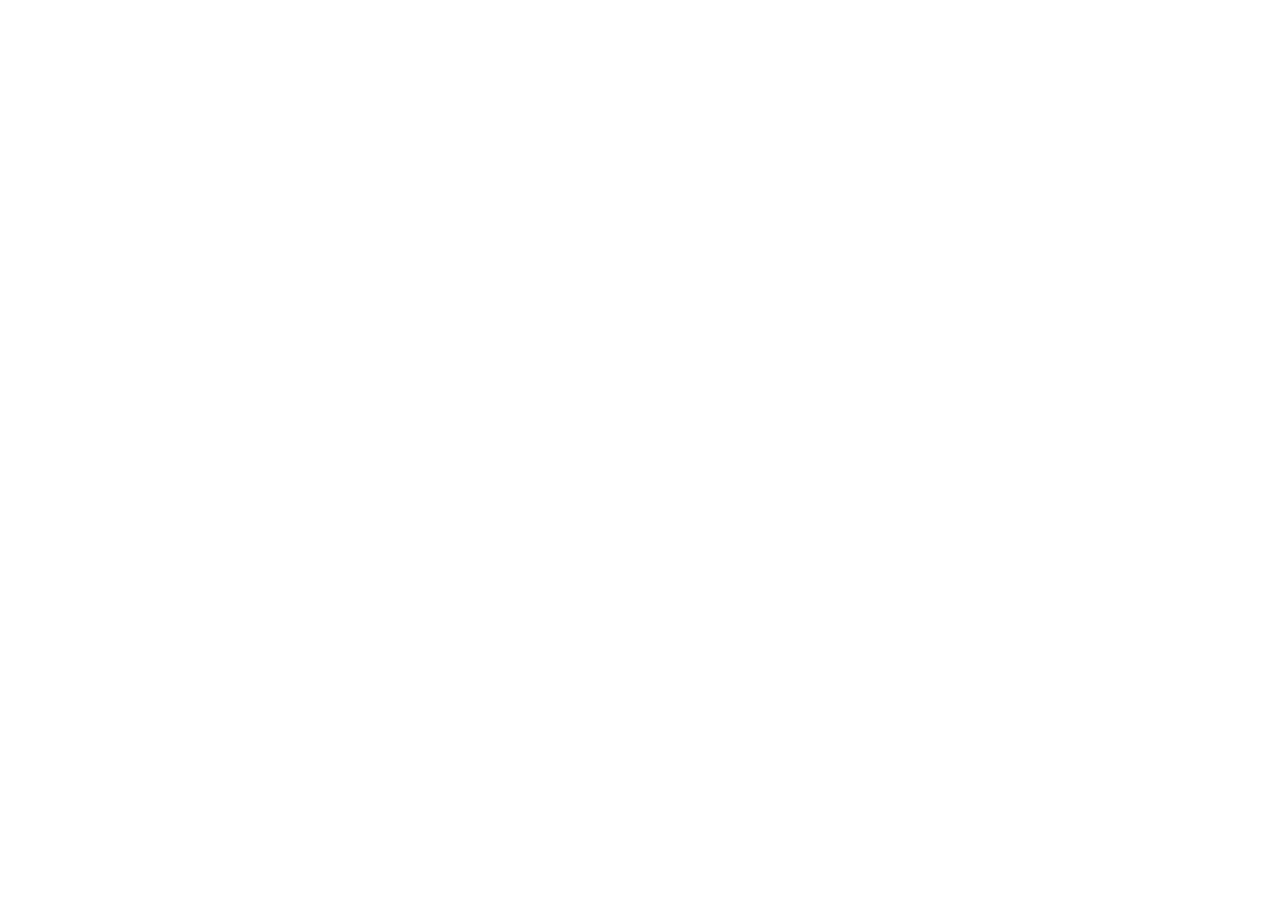
==== home.html @ 18b12be5 "Setup page overhaul" ====
<!DOCTYPE html>
<html lang="en">
	<head>
		<meta charset="UTF-8" />
		<meta name="viewport" content="width=device-width, initial-scale=1.0" />
		<link rel="stylesheet" href="css/styles.css" />
		<link href="https://cdn.jsdelivr.net/npm/bootstrap@5.3.6/dist/css/bootstrap.min.css" rel="stylesheet" integrity="sha384-4Q6Gf2aSP4eDXB8Miphtr37CMZZQ5oXLH2yaXMJ2w8e2ZtHTl7GptT4jmndRuHDT" crossorigin="anonymous" />
		<script src="https://cdn.jsdelivr.net/npm/bootstrap@5.3.6/dist/js/bootstrap.bundle.min.js" integrity="sha384-j1CDi7MgGQ12Z7Qab0qlWQ/Qqz24Gc6BM0thvEMVjHnfYGF0rmFCozFSxQBxwHKO" crossorigin="anonymous"></script>
		<title>Leen Ritserveldt - Game Development Portfolio</title>
	</head>
	<body>
        <header></header>
        <main></main>
        <footer></footer>
    </body>
</html>
---- css/styles.css ----
/*---------------------------------------/*
 # SETTINGS
/*---------------------------------------*/
/*---------------------------------------/*
 # GENERIC
/*---------------------------------------*/
/*---------------------------------------/*
 # ELEMENTS
/*---------------------------------------*/
/*---------------------------------------/*
 # OBJECTS
/*---------------------------------------*/
/*---------------------------------------/*
 # COMPONENTS
/*---------------------------------------*/
/*---------------------------------------/*
 # UTILITIES
/*---------------------------------------*/
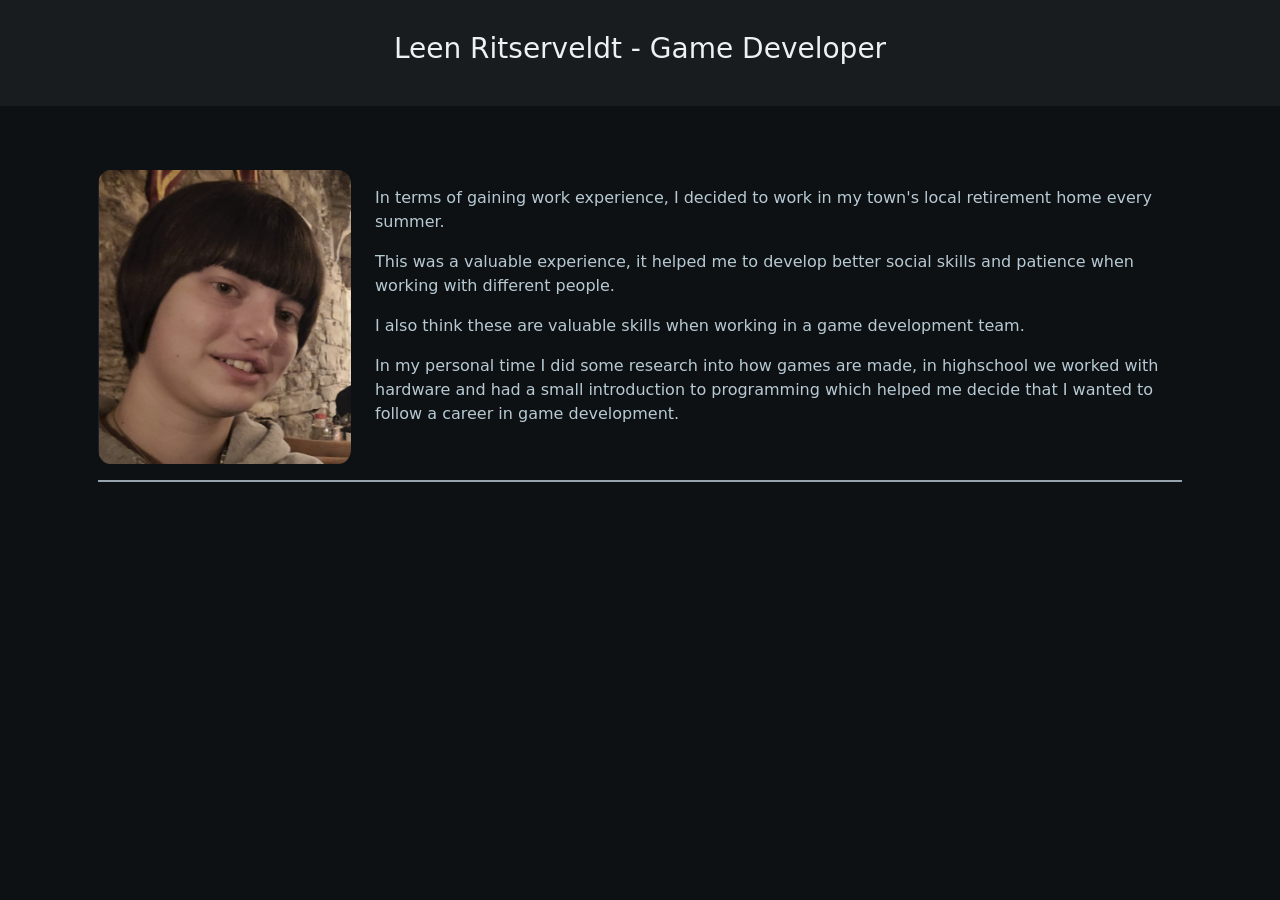
==== commit f20cae5f: "Personal bubble" ====
--- a/home.html
+++ b/home.html
@@ -9,8 +9,30 @@
 		<title>Leen Ritserveldt - Game Development Portfolio</title>
 	</head>
 	<body>
-        <header></header>
-        <main></main>
-        <footer></footer>
-    </body>
+		<header>
+			<div class="c-header">
+				<h3>Leen Ritserveldt - Game Developer</h3>
+			</div>
+		</header>
+		<main>
+			<div class="container">
+				<div class="c-personal">
+					<div class="row">
+						<div class="col-sm-4 col-md-3 c-personal__img__container">
+							<img class="c-personal__img" src="images/LeenPhoto.png" alt="Leen" />
+						</div>
+						<div class="col-sm-8 col-md-9 c-personal__text">
+							<p>In terms of gaining work experience, I decided to work in my town's local retirement home every summer.</p>
+							<p>This was a valuable experience, it helped me to develop better social skills and patience when working with different people.</p>
+							<p>I also think these are valuable skills when working in a game development team.</p>
+
+							<p>In my personal time I did some research into how games are made, in highschool we worked with hardware and had a small introduction to programming which helped me decide that I wanted to follow a career in game development.</p>
+						</div>
+					</div>
+					<hr>
+				</div>
+			</div>
+		</main>
+		<footer></footer>
+	</body>
 </html>
--- a/css/styles.css
+++ b/css/styles.css
@@ -4,6 +4,29 @@
 /*---------------------------------------/*
  # GENERIC
 /*---------------------------------------*/
+body {
+  background-color: #0e1113 !important;
+}
+
+h1,
+h2,
+h3,
+h4,
+h5,
+h6 {
+  color: #eef1f3 !important;
+}
+
+p,
+li {
+  color: #b7cad4 !important;
+}
+
+hr {
+  opacity: 0.8 !important;
+  border: 1px solid #b7cad4 !important;
+}
+
 /*---------------------------------------/*
  # ELEMENTS
 /*---------------------------------------*/
@@ -13,6 +36,25 @@
 /*---------------------------------------/*
  # COMPONENTS
 /*---------------------------------------*/
+.c-header {
+  background-color: #181c1f !important;
+  padding: 2rem;
+  text-align: center;
+  margin-bottom: 3rem;
+}
+
+.c-personal {
+  padding: 1rem;
+}
+.c-personal__img {
+  width: 100%;
+  height: auto;
+  border-radius: 5%;
+}
+.c-personal__text {
+  padding: 1rem;
+}
+
 /*---------------------------------------/*
  # UTILITIES
 /*---------------------------------------*/
